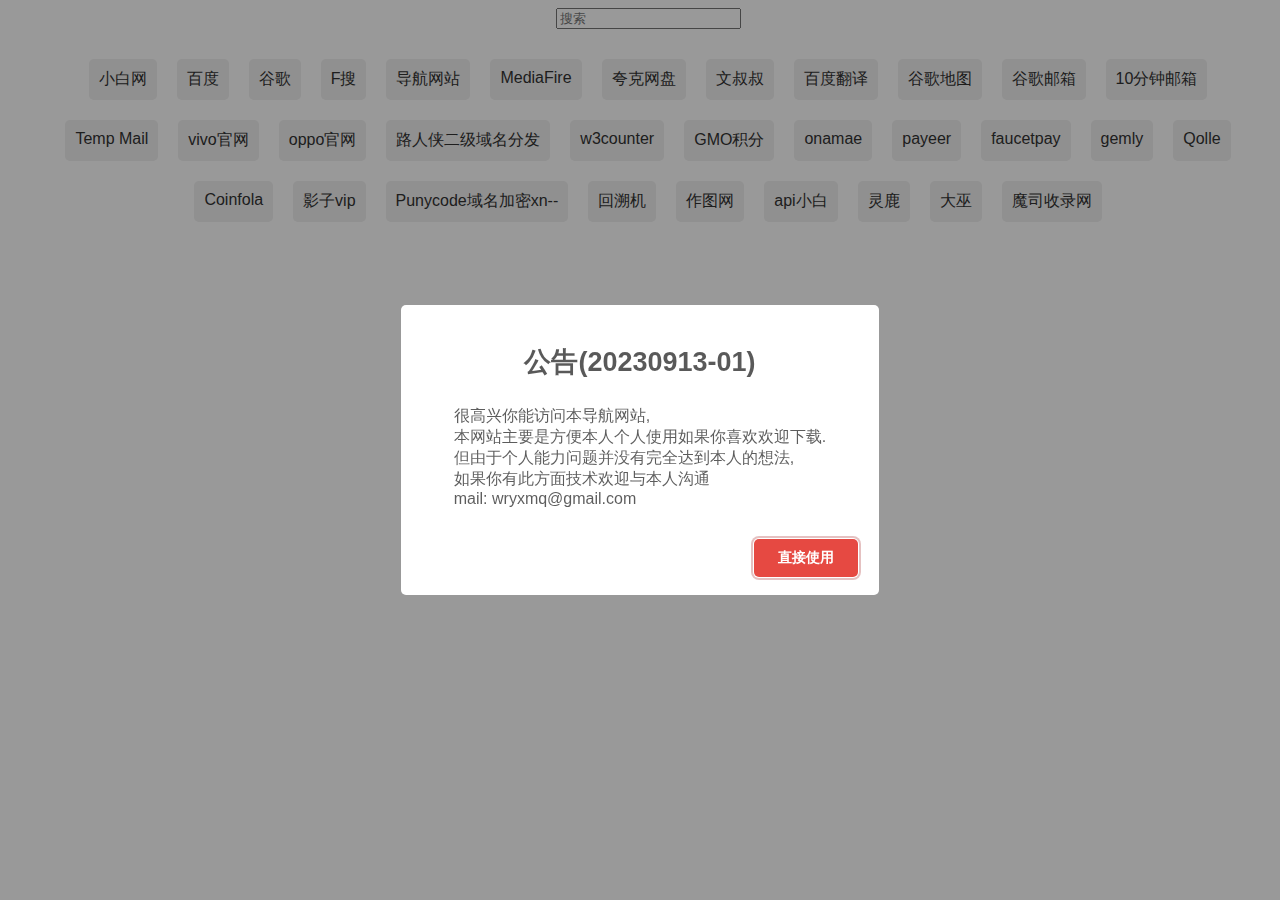
==== index.html @ d5520e78 "Update index.html" ====
<!DOCTYPE html>
<html>
<head>
	<meta charset="UTF-8">
	<title>导航网站</title>
	<link rel="shortcut icon" href="https://www.baidu.com/favicon.ico" type="image/x-icon">
	<meta http-equiv="X-UA-Compatible" content="IE=edge,chrome=1">
	<meta name="keywords" content="导航网站,个人导航,开源导航,乌龙导航" />
	<meta name="description" content="一个个人导航网站-乌龙导航" />
	<script src="./js/Notice/sweetalert.min.js"></script>
	<style>
		@font-face{
			font-family: 'hzpy0';
			src: url('https://apixb.github.io/20231129-01/Hanzi-Pinyin-Font.top.ttf');
			format('truetype');
		}
		body{
			font-family: 'hzpy0',sans-serif;
		}
	</style>
	<style>
		body {
		  text-align: center;
		}
		
		.navigation {
		  display: flex;
		  flex-wrap: wrap;
		  justify-content: center;
		  margin: 20px;
		}
    
		.navigation a {
		  display: inline-block;
		  padding: 10px;
		  margin: 10px;
		  background-color: #f0f0f0;
		  text-decoration: none;
		  color: #333;
		  border-radius: 5px;
		}
	</style>
</head>
<body>
	<input type="text" id="search" placeholder="搜索">
	<div class="navigation" id="navigation"></div>
	<script src="./js/index.js"></script>
  <script>
    
    var navigation = document.getElementById("navigation");
    var searchInput = document.getElementById("search");

    // 初始化导航
    showNavigation(data);

    // 监听搜索栏变化
    searchInput.addEventListener("input", function() {
      var searchText = searchInput.value.trim().toLowerCase();
      var filteredData = data.filter(function(item) {
        return item.tags.some(function(tag) {
          return tag.toLowerCase().includes(searchText);
        });
      });
      showNavigation(filteredData);
    });

    // 显示导航
    function showNavigation(data) {
      navigation.innerHTML = "";
      data.forEach(function(item) {
        var link = document.createElement("a");
        link.href = item.url;
		link.target="_lank";
        link.textContent = item.name;
        navigation.appendChild(link);
      });
    }
  </script>
  
  <script src="./js/Notice/index.js"></script>
  <style>
	body {
		background-image: url('https://tuapi.eees.cc/api.php?category=dongman&type=302');
		background-size: cover;
		background-position: center;
		background-repeat: no-repeat;
		background-attachment: fixed;
		height: 100%;
		width: 100%;
	}
  </style>
<!-- 统计鸟统计 -->
<script type="text/javascript" src="//api.tongjiniao.com/c?_=575288469485506560" async></script>
<script>
	document.body.style.overflow = 'hidden';
</script>
</body>
</html>
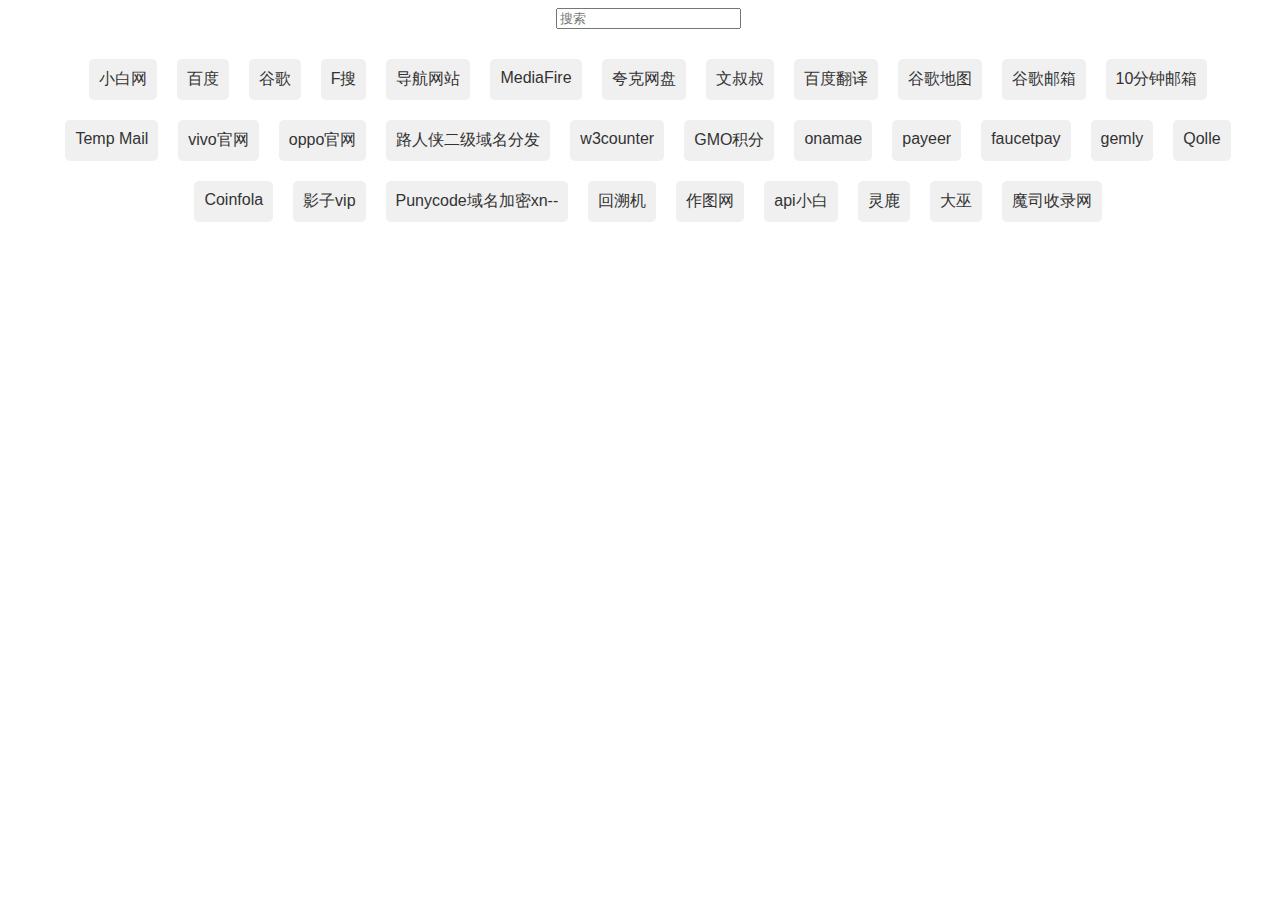
==== commit 114c0527: "Update index.html" ====
--- a/index.html
+++ b/index.html
@@ -8,16 +8,6 @@
 	<meta name="keywords" content="导航网站,个人导航,开源导航,乌龙导航" />
 	<meta name="description" content="一个个人导航网站-乌龙导航" />
 	<script src="./js/Notice/sweetalert.min.js"></script>
-	<style>
-		@font-face{
-			font-family: 'hzpy0';
-			src: url('https://apixb.github.io/20231129-01/Hanzi-Pinyin-Font.top.ttf');
-			format('truetype');
-		}
-		body{
-			font-family: 'hzpy0',sans-serif;
-		}
-	</style>
 	<style>
 		body {
 		  text-align: center;
@@ -89,6 +79,16 @@
 		width: 100%;
 	}
   </style>
+  <style>
+	@font-face{
+		font-family: 'hzpy0';
+		src: url('https://apixb.github.io/20231129-01/Hanzi-Pinyin-Font.top.ttf');
+		format('truetype');
+	}
+	body{
+		font-family: 'hzpy0',sans-serif;
+	}
+	</style>
 <!-- 统计鸟统计 -->
 <script type="text/javascript" src="//api.tongjiniao.com/c?_=575288469485506560" async></script>
 <script>
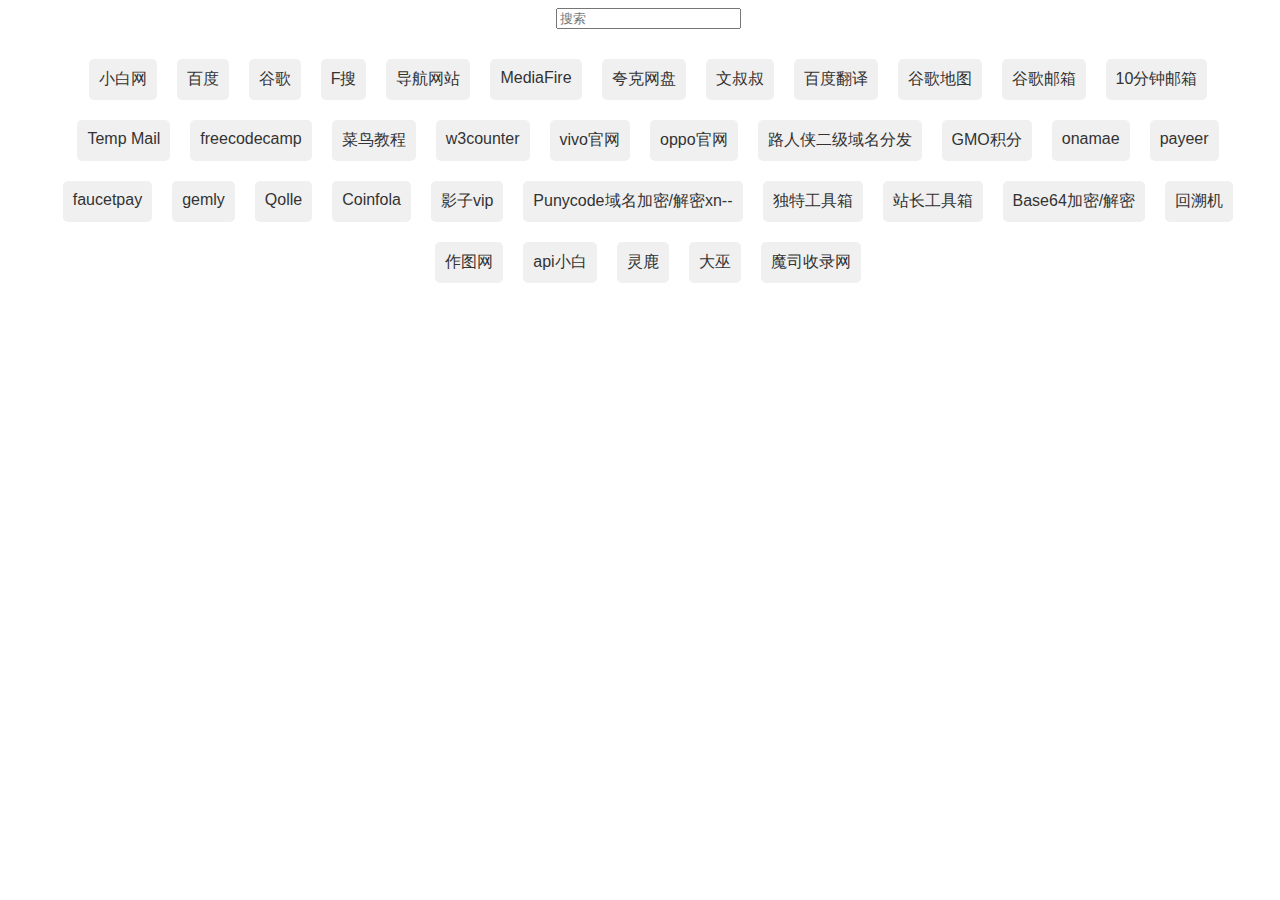
==== commit c5ea91e5: "Update index.html" ====
--- a/index.html
+++ b/index.html
@@ -2,8 +2,23 @@
 <html>
 <head>
 	<meta charset="UTF-8">
+	<style>
+		@font-face{
+			font-family:'dymht0';
+			src:url('https://v.wtivz.space/DouyinSansBold.otf')format('opentype');
+		}
+		body{
+			font-family: 'dymht0',sans-serif;
+		}
+		#search {
+		  	font-family: 'dymht0', sans-serif;
+		}
+		title {
+		  	font-family: 'dymht0', sans-serif;
+		}
+	</style>
 	<title>导航网站</title>
-	<link rel="shortcut icon" href="https://www.baidu.com/favicon.ico" type="image/x-icon">
+	<link rel="shortcut icon" href="https://github.com/fluidicon.png" type="image/x-icon">
 	<meta http-equiv="X-UA-Compatible" content="IE=edge,chrome=1">
 	<meta name="keywords" content="导航网站,个人导航,开源导航,乌龙导航" />
 	<meta name="description" content="一个个人导航网站-乌龙导航" />
@@ -79,16 +94,7 @@
 		width: 100%;
 	}
   </style>
-  <style>
-	@font-face{
-		font-family: 'hzpy0';
-		src: url('https://apixb.github.io/20231129-01/Hanzi-Pinyin-Font.top.ttf');
-		format('truetype');
-	}
-	body{
-		font-family: 'hzpy0',sans-serif;
-	}
-	</style>
+  
 <!-- 统计鸟统计 -->
 <script type="text/javascript" src="//api.tongjiniao.com/c?_=575288469485506560" async></script>
 <script>
